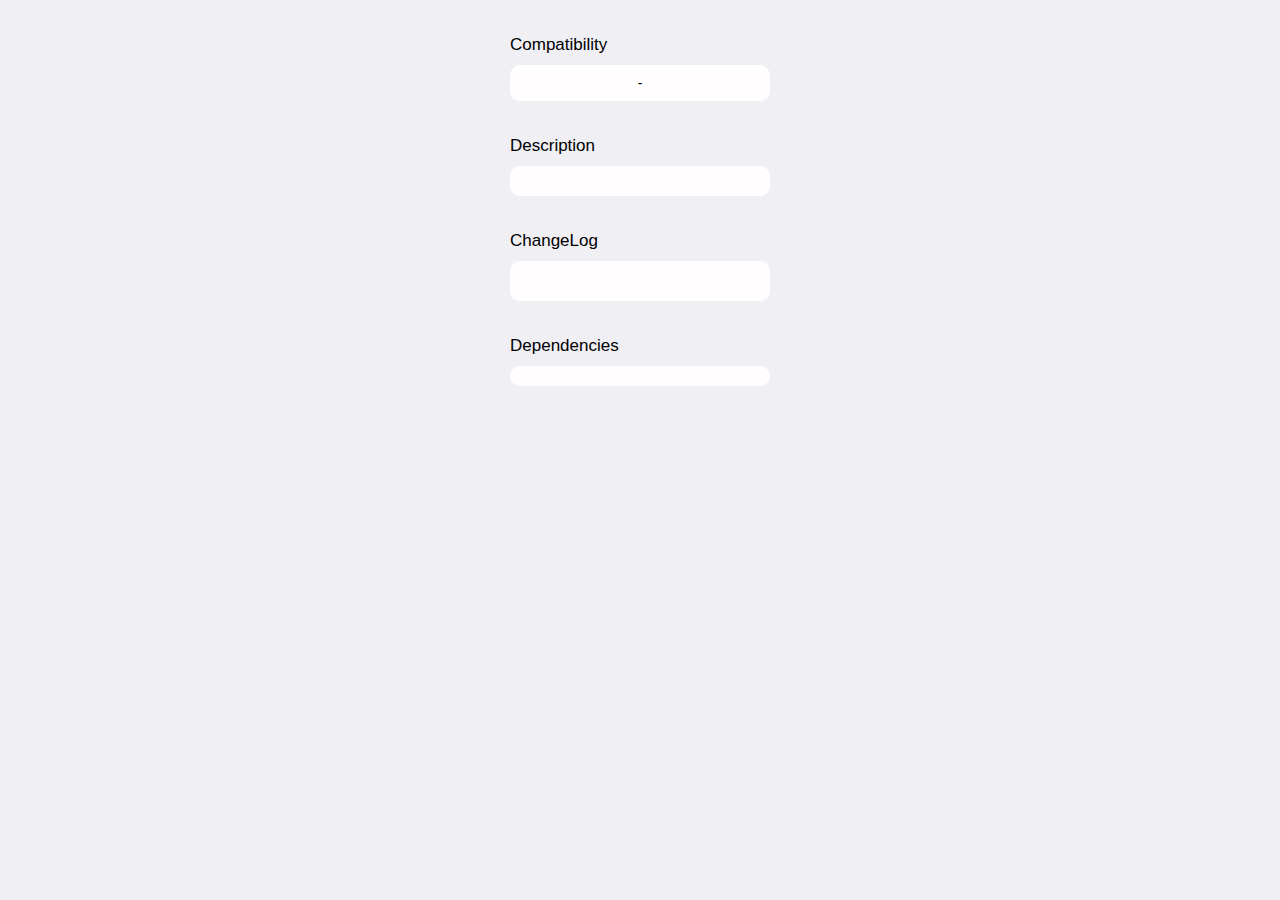
==== depictions/index.html @ 6eb36eeb "test" ====
<!DOCTYPE html PUBLIC "-//W3C//DTD XHTML 1.0 Transitional//EN" "http://www.w3.org/TR/xhtml1/DTD/xhtml1-transitional.dtd">
<html xmlns="http://www.w3.org/1999/xhtml">
<head>
    <meta http-equiv="Content-Type" content="text/html; charset=utf-8" />
    <title>Repo</title>
    <link rel="stylesheet" type="text/css" href="css/main.css" media="screen" />
    <link rel="stylesheet" href="https://fonts.googleapis.com/css?family=Droid+Serif:100,300,400,700|Lato:100,300,400,500italic,700);"/>
    <meta name="viewport" content="width=device-width, initial-scale=1, viewport-fit=cover"/>
    <script src='https://cdnjs.cloudflare.com/ajax/libs/jquery/2.1.3/jquery.min.js'></script>
    <script src="js/setDepiction.js"></script>
</head>

<body>
    <!--
    <div class="box">
        <h1 id="packageTitle"> PACKAGE NAME</h1>
        <h2 id="version"> VERSION</h1>
        <h2 id="bundleId"> PACKAGE BUNDLE ID </h1>
    </div>-->
    <h1 class="boxTitle">Compatibility</h1>
    <div class="box">
        <h1 id="miniOS"></h1>
        <h1> - </h1>
        <h1 id="maxiOS"></h1>
    </div>

    <h1 class="boxTitle">Description</h1>
    <div class="box">
        <ul id="description">
        </ul>
    </div>

    <h1 class="boxTitle">ChangeLog</h1>
    <div class="box">
        <ul id="changeLog"></ul>
    </div>

    <h1 class="boxTitle">Dependencies</h1>
    <div class="box"
        <ul id="dependencies"></ul>
    </div>

    <ul id="links"></ul>


</body>
</html>
---- depictions/css/main.css ----
/* http://meyerweb.com/eric/tools/css/reset/
   v2.0 | 20110126
   License: none (public domain)
*/

html, body, div, span, applet, object, iframe,
h1, h2, h3, h4, h5, h6, p, blockquote, pre,
a, abbr, acronym, address, big, cite, code,
del, dfn, em, img, ins, kbd, q, s, samp,
small, strike, strong, sub, sup, tt, var,
b, u, i, center,
dl, dt, dd, ol, ul, li,
fieldset, form, label, legend,
table, caption, tbody, tfoot, thead, tr, th, td,
article, aside, canvas, details, embed,
figure, figcaption, footer, header, hgroup,
menu, nav, output, ruby, section, summary,
time, mark, audio, video {
	margin: 0;
	padding: 0;
	border: 0;
	font-size: 100%;
	font: inherit;
	vertical-align: baseline;
}
/* HTML5 display-role reset for older browsers */
article, aside, details, figcaption, figure,
footer, header, hgroup, menu, nav, section {
	display: block;
}
body {
	line-height: 1;
}
ol, ul {
	list-style: none;
}
blockquote, q {
	quotes: none;
}
blockquote:before, blockquote:after,
q:before, q:after {
	content: '';
	content: none;
}
table {
	border-collapse: collapse;
	border-spacing: 0;
}

body {
  margin: 0;
	padding: 0;
	background-color:#efeff4;
  -webkit-font-smoothing: antialiased;
  margin: 0;
  font:14px -apple-system-font,".Helvetica NeueUI","Helvetica Neue",sans-serif;
  width:100%;
  padding-bottom:50px;
}

.boxTitle {
  margin-top:35px;
  margin-bottom:10px;
  margin-left:auto;
  margin-right:auto;
  width:260px;
  text-align: left;
  font-size: 17px;
}

.box{
  background-color: #fffdfd;
  margin-bottom:20px;
  width:240px;
  border-radius: 10px;
  padding:10px;
  margin-left:auto;
  margin-right:auto;
  text-align: center;
}

.box h1{
  display:inline-block;
}

#packageTitle{
  margin-bottom:10px;
}

#bundleId{
	float:right;
  display:inline-block;
  font-size:10px;
}

#version{
  float:left;
  display:inline-block;
  font-size:10px;
}

#MINIOS,#MAXIOS{
  display:inline-block;
}

#description {
  text-align: left;
  margin: 0px, 10px, 10px, 10px;
  padding-top:10px;
}
#description li{
  margin-bottom:10px;
}

#changeLog {
  text-align:left;
  padding-bottom:20px;
}

#changeLog h1{
  margin-top:20px;
  margin-bottom:5px;
}
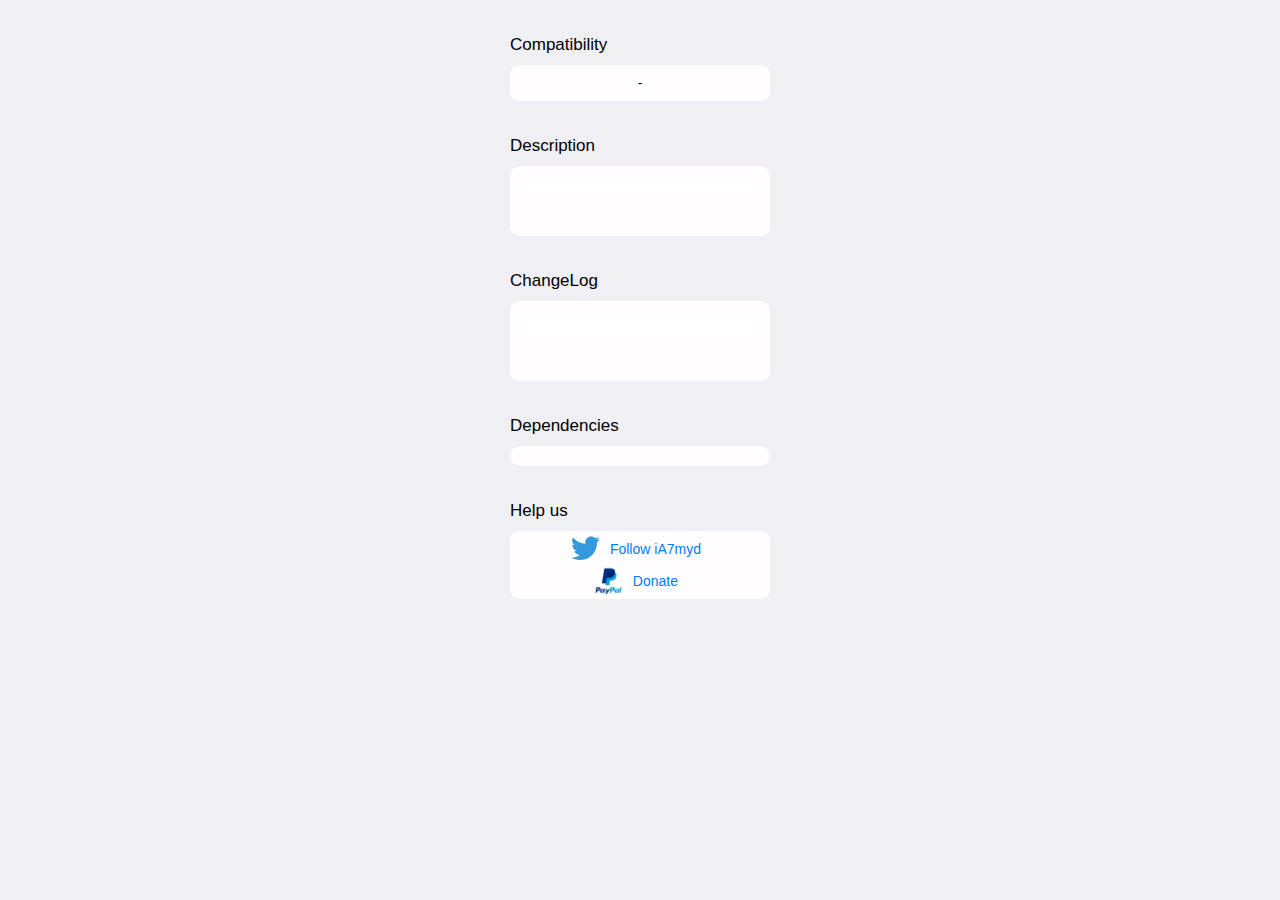
==== commit 31254a61: "Uploaded New Package" ====
--- a/depictions/index.html
+++ b/depictions/index.html
@@ -4,6 +4,10 @@
     <meta http-equiv="Content-Type" content="text/html; charset=utf-8" />
     <title>Repo</title>
     <link rel="stylesheet" type="text/css" href="css/main.css" media="screen" />
+   
+   <link rel="stylesheet" type="text/css" href="css/ios7.css" media="screen" />
+
+
     <link rel="stylesheet" href="https://fonts.googleapis.com/css?family=Droid+Serif:100,300,400,700|Lato:100,300,400,500italic,700);"/>
     <meta name="viewport" content="width=device-width, initial-scale=1, viewport-fit=cover"/>
     <script src='https://cdnjs.cloudflare.com/ajax/libs/jquery/2.1.3/jquery.min.js'></script>
@@ -40,6 +44,24 @@
         <ul id="dependencies"></ul>
     </div>
 
+    <h1 class="boxTitle">Help us</h1>
+    <div class="box">
+	
+
+	<a href="https://twitter.com/ia7myd" target="_blank">
+		<img class="icon" src="twitter.png"/>
+			<label>Follow iA7myd</label>
+		</a>
+
+<br><br>
+<a href="https://www.paypal.me/ia7myd" target="_blank">
+			<img class="icon" src="pp.png"/>
+			<label stylee="font-size: 20px; ">Donate</label>
+		</a>
+
+
+</div>
+
     <ul id="links"></ul>
 
 
--- a/depictions/css/main.css
+++ b/depictions/css/main.css
@@ -76,7 +76,7 @@
   padding:10px;
   margin-left:auto;
   margin-right:auto;
-  text-align: center;
+  text-align:center;
 }
 
 .box h1{
--- a/depictions/css/ios7.css
+++ b/depictions/css/ios7.css
@@ -0,0 +1,667 @@
+
+
+
+
+
+
+<!DOCTYPE html>
+<html lang="en">
+  <head>
+    <meta charset="utf-8">
+  <link rel="dns-prefetch" href="https://assets-cdn.github.com">
+  <link rel="dns-prefetch" href="https://avatars0.githubusercontent.com">
+  <link rel="dns-prefetch" href="https://avatars1.githubusercontent.com">
+  <link rel="dns-prefetch" href="https://avatars2.githubusercontent.com">
+  <link rel="dns-prefetch" href="https://avatars3.githubusercontent.com">
+  <link rel="dns-prefetch" href="https://github-cloud.s3.amazonaws.com">
+  <link rel="dns-prefetch" href="https://user-images.githubusercontent.com/">
+
+
+
+  <link crossorigin="anonymous" media="all" integrity="sha512-pO33jvcHJW+Is841g3EjvCxCYy5felC5kerQ4UrmoxEtKiPefXZ/Cqmo+guuBClWRTs0c0/rjDWAV5oELOxJtg==" rel="stylesheet" href="https://assets-cdn.github.com/assets/frameworks-595acde653bb1d1cb9b98b07b1be666b.css" />
+  <link crossorigin="anonymous" media="all" integrity="sha512-USeSg1/V5yXpynnuqTWqJiQYCR3U9goMzYUFRYjUdphLYnXjlzTdVCcoL0LjFKE6OjKUx4GwJkDvuYhx0BXsUw==" rel="stylesheet" href="https://assets-cdn.github.com/assets/github-10a67b90983eea197e383d312012c869.css" />
+  
+  
+  <link crossorigin="anonymous" media="all" integrity="sha512-XMnl1lEs+KqOPID0g7WiPfNtDSz0I5TCCutE2rWgZE0TWUWFyLq6MUBGUzYelJNK7P8U9ghBTkH1U1x7WYP8Ew==" rel="stylesheet" href="https://assets-cdn.github.com/assets/site-7cf2bca82360cdd8fa99b17b8ffa052d.css" />
+  
+  
+
+  <meta name="viewport" content="width=device-width">
+  
+  <title>julioverne.github.io/ios7.css at master · julioverne/julioverne.github.io · GitHub</title>
+    <meta name="description" content="Contribute to julioverne/julioverne.github.io development by creating an account on GitHub.">
+    <link rel="search" type="application/opensearchdescription+xml" href="/opensearch.xml" title="GitHub">
+  <link rel="fluid-icon" href="https://github.com/fluidicon.png" title="GitHub">
+  <meta property="fb:app_id" content="1401488693436528">
+
+    
+    <meta property="og:image" content="https://avatars0.githubusercontent.com/u/9708665?s=400&amp;v=4" /><meta property="og:site_name" content="GitHub" /><meta property="og:type" content="object" /><meta property="og:title" content="julioverne/julioverne.github.io" /><meta property="og:url" content="https://github.com/julioverne/julioverne.github.io" /><meta property="og:description" content="Contribute to julioverne/julioverne.github.io development by creating an account on GitHub." />
+
+  <link rel="assets" href="https://assets-cdn.github.com/">
+  
+  <meta name="pjax-timeout" content="1000">
+  
+  <meta name="request-id" content="0A27:1825:7674BF:D83E17:5BE42343" data-pjax-transient>
+
+
+  
+
+  <meta name="selected-link" value="repo_source" data-pjax-transient>
+
+      <meta name="google-site-verification" content="KT5gs8h0wvaagLKAVWq8bbeNwnZZK1r1XQysX3xurLU">
+    <meta name="google-site-verification" content="ZzhVyEFwb7w3e0-uOTltm8Jsck2F5StVihD0exw2fsA">
+    <meta name="google-site-verification" content="GXs5KoUUkNCoaAZn7wPN-t01Pywp9M3sEjnt_3_ZWPc">
+
+  <meta name="octolytics-host" content="collector.githubapp.com" /><meta name="octolytics-app-id" content="github" /><meta name="octolytics-event-url" content="https://collector.githubapp.com/github-external/browser_event" /><meta name="octolytics-dimension-request_id" content="0A27:1825:7674BF:D83E17:5BE42343" /><meta name="octolytics-dimension-region_edge" content="iad" /><meta name="octolytics-dimension-region_render" content="iad" />
+<meta name="analytics-location" content="/&lt;user-name&gt;/&lt;repo-name&gt;/blob/show" data-pjax-transient="true" />
+
+
+
+    <meta name="google-analytics" content="UA-3769691-2">
+
+
+<meta class="js-ga-set" name="dimension1" content="Logged Out">
+
+
+
+  
+
+      <meta name="hostname" content="github.com">
+    <meta name="user-login" content="">
+
+      <meta name="expected-hostname" content="github.com">
+    <meta name="js-proxy-site-detection-payload" content="[base64]">
+
+    <meta name="enabled-features" content="DASHBOARD_V2_LAYOUT_OPT_IN,EXPLORE_DISCOVER_REPOSITORIES,UNIVERSE_BANNER,MARKETPLACE_PLAN_RESTRICTION_EDITOR">
+
+  <meta name="html-safe-nonce" content="5677442546ed322e8dbb89821d90bb8542f3e7cd">
+
+  <meta http-equiv="x-pjax-version" content="665983b06c04c1b508615a179868e887">
+  
+
+      <link href="https://github.com/julioverne/julioverne.github.io/commits/master.atom" rel="alternate" title="Recent Commits to julioverne.github.io:master" type="application/atom+xml">
+
+  <meta name="go-import" content="github.com/julioverne/julioverne.github.io git https://github.com/julioverne/julioverne.github.io.git">
+
+  <meta name="octolytics-dimension-user_id" content="9708665" /><meta name="octolytics-dimension-user_login" content="julioverne" /><meta name="octolytics-dimension-repository_id" content="43574814" /><meta name="octolytics-dimension-repository_nwo" content="julioverne/julioverne.github.io" /><meta name="octolytics-dimension-repository_public" content="true" /><meta name="octolytics-dimension-repository_is_fork" content="false" /><meta name="octolytics-dimension-repository_network_root_id" content="43574814" /><meta name="octolytics-dimension-repository_network_root_nwo" content="julioverne/julioverne.github.io" /><meta name="octolytics-dimension-repository_explore_github_marketplace_ci_cta_shown" content="false" />
+
+
+    <link rel="canonical" href="https://github.com/julioverne/julioverne.github.io/blob/master/ios7.css" data-pjax-transient>
+
+
+  <meta name="browser-stats-url" content="https://api.github.com/_private/browser/stats">
+
+  <meta name="browser-errors-url" content="https://api.github.com/_private/browser/errors">
+
+  <link rel="mask-icon" href="https://assets-cdn.github.com/pinned-octocat.svg" color="#000000">
+  <link rel="icon" type="image/x-icon" class="js-site-favicon" href="https://assets-cdn.github.com/favicon.ico">
+
+<meta name="theme-color" content="#1e2327">
+
+
+
+  <link rel="manifest" href="/manifest.json" crossOrigin="use-credentials">
+
+  </head>
+
+  <body class="logged-out env-production page-blob">
+    
+
+  <div class="position-relative js-header-wrapper ">
+    <a href="#start-of-content" tabindex="1" class="px-2 py-4 bg-blue text-white show-on-focus js-skip-to-content">Skip to content</a>
+    <div id="js-pjax-loader-bar" class="pjax-loader-bar"><div class="progress"></div></div>
+
+    
+    
+    
+
+
+
+        
+<header class="Header header-logged-out  position-relative f4 py-3" role="banner">
+  <div class="container-lg d-flex px-3">
+    <div class="d-flex flex-justify-between flex-items-center">
+      <a class="header-logo-invertocat my-0" href="https://github.com/" aria-label="Homepage" data-ga-click="(Logged out) Header, go to homepage, icon:logo-wordmark">
+        <svg height="32" class="octicon octicon-mark-github" viewBox="0 0 16 16" version="1.1" width="32" aria-hidden="true"><path fill-rule="evenodd" d="M8 0C3.58 0 0 3.58 0 8c0 3.54 2.29 6.53 5.47 7.59.4.07.55-.17.55-.38 0-.19-.01-.82-.01-1.49-2.01.37-2.53-.49-2.69-.94-.09-.23-.48-.94-.82-1.13-.28-.15-.68-.52-.01-.53.63-.01 1.08.58 1.23.82.72 1.21 1.87.87 2.33.66.07-.52.28-.87.51-1.07-1.78-.2-3.64-.89-3.64-3.95 0-.87.31-1.59.82-2.15-.08-.2-.36-1.02.08-2.12 0 0 .67-.21 2.2.82.64-.18 1.32-.27 2-.27.68 0 1.36.09 2 .27 1.53-1.04 2.2-.82 2.2-.82.44 1.1.16 1.92.08 2.12.51.56.82 1.27.82 2.15 0 3.07-1.87 3.75-3.65 3.95.29.25.54.73.54 1.48 0 1.07-.01 1.93-.01 2.2 0 .21.15.46.55.38A8.013 8.013 0 0 0 16 8c0-4.42-3.58-8-8-8z"/></svg>
+      </a>
+
+    </div>
+
+    <div class="HeaderMenu d-flex flex-justify-between flex-auto">
+        <nav class="mt-0">
+          <ul class="d-flex list-style-none">
+              <li class="ml-2">
+                <a class="js-selected-navigation-item HeaderNavlink px-0 py-2 m-0" data-ga-click="Header, click, Nav menu - item:features" data-selected-links="/features /features/project-management /features/code-review /features/project-management /features/integrations /features" href="/features">
+                  Features
+</a>              </li>
+              <li class="ml-4">
+                <a class="js-selected-navigation-item HeaderNavlink px-0 py-2 m-0" data-ga-click="Header, click, Nav menu - item:business" data-selected-links="/business /business/security /business/customers /business" href="/business">
+                  Business
+</a>              </li>
+
+              <li class="ml-4">
+                <a class="js-selected-navigation-item HeaderNavlink px-0 py-2 m-0" data-ga-click="Header, click, Nav menu - item:explore" data-selected-links="/explore /trending /trending/developers /integrations /integrations/feature/code /integrations/feature/collaborate /integrations/feature/ship showcases showcases_search showcases_landing /explore" href="/explore">
+                  Explore
+</a>              </li>
+
+              <li class="ml-4">
+                    <a class="js-selected-navigation-item HeaderNavlink px-0 py-2 m-0" data-ga-click="Header, click, Nav menu - item:marketplace" data-selected-links=" /marketplace" href="/marketplace">
+                      Marketplace
+</a>              </li>
+              <li class="ml-4">
+                <a class="js-selected-navigation-item HeaderNavlink px-0 py-2 m-0" data-ga-click="Header, click, Nav menu - item:pricing" data-selected-links="/pricing /pricing/developer /pricing/team /pricing/business-hosted /pricing/business-enterprise /pricing" href="/pricing">
+                  Pricing
+</a>              </li>
+          </ul>
+        </nav>
+
+      <div class="d-flex">
+          <div class="d-lg-flex flex-items-center mr-3">
+            <div class="header-search scoped-search site-scoped-search js-site-search position-relative js-jump-to"
+  role="combobox"
+  aria-owns="jump-to-results"
+  aria-label="Search or jump to"
+  aria-haspopup="listbox"
+  aria-expanded="false"
+>
+  <div class="position-relative">
+    <!-- '"` --><!-- </textarea></xmp> --></option></form><form class="js-site-search-form" data-scope-type="Repository" data-scope-id="43574814" data-scoped-search-url="/julioverne/julioverne.github.io/search" data-unscoped-search-url="/search" action="/julioverne/julioverne.github.io/search" accept-charset="UTF-8" method="get"><input name="utf8" type="hidden" value="&#x2713;" />
+      <label class="form-control header-search-wrapper header-search-wrapper-jump-to position-relative d-flex flex-justify-between flex-items-center js-chromeless-input-container">
+        <input type="text"
+          class="form-control header-search-input jump-to-field js-jump-to-field js-site-search-focus js-site-search-field is-clearable"
+          data-hotkey="s,/"
+          name="q"
+          value=""
+          placeholder="Search"
+          data-unscoped-placeholder="Search GitHub"
+          data-scoped-placeholder="Search"
+          autocapitalize="off"
+          aria-autocomplete="list"
+          aria-controls="jump-to-results"
+          aria-label="Search"
+          data-jump-to-suggestions-path="/_graphql/GetSuggestedNavigationDestinations#csrf-token=UltnDasM2PEHjhQXeBAa+1Li4tJzO2t9UL71cXGEEs63MXEzRW88WLv4/SDnFiAl0D13zYdJ86HNraCoe4G0xA=="
+          spellcheck="false"
+          autocomplete="off"
+          >
+          <input type="hidden" class="js-site-search-type-field" name="type" >
+            <img src="https://assets-cdn.github.com/images/search-shortcut-hint.svg" alt="" class="mr-2 header-search-key-slash">
+
+            <div class="Box position-absolute overflow-hidden d-none jump-to-suggestions js-jump-to-suggestions-container">
+              <ul class="d-none js-jump-to-suggestions-template-container">
+                <li class="d-flex flex-justify-start flex-items-center p-0 f5 navigation-item js-navigation-item" role="option">
+                  <a tabindex="-1" class="no-underline d-flex flex-auto flex-items-center p-2 jump-to-suggestions-path js-jump-to-suggestion-path js-navigation-open" href="">
+                    <div class="jump-to-octicon js-jump-to-octicon flex-shrink-0 mr-2 text-center d-none">
+                      <svg height="16" width="16" class="octicon octicon-repo flex-shrink-0 js-jump-to-octicon-repo d-none" title="Repository" aria-label="Repository" viewBox="0 0 12 16" version="1.1" role="img"><path fill-rule="evenodd" d="M4 9H3V8h1v1zm0-3H3v1h1V6zm0-2H3v1h1V4zm0-2H3v1h1V2zm8-1v12c0 .55-.45 1-1 1H6v2l-1.5-1.5L3 16v-2H1c-.55 0-1-.45-1-1V1c0-.55.45-1 1-1h10c.55 0 1 .45 1 1zm-1 10H1v2h2v-1h3v1h5v-2zm0-10H2v9h9V1z"/></svg>
+                      <svg height="16" width="16" class="octicon octicon-project flex-shrink-0 js-jump-to-octicon-project d-none" title="Project" aria-label="Project" viewBox="0 0 15 16" version="1.1" role="img"><path fill-rule="evenodd" d="M10 12h3V2h-3v10zm-4-2h3V2H6v8zm-4 4h3V2H2v12zm-1 1h13V1H1v14zM14 0H1a1 1 0 0 0-1 1v14a1 1 0 0 0 1 1h13a1 1 0 0 0 1-1V1a1 1 0 0 0-1-1z"/></svg>
+                      <svg height="16" width="16" class="octicon octicon-search flex-shrink-0 js-jump-to-octicon-search d-none" title="Search" aria-label="Search" viewBox="0 0 16 16" version="1.1" role="img"><path fill-rule="evenodd" d="M15.7 13.3l-3.81-3.83A5.93 5.93 0 0 0 13 6c0-3.31-2.69-6-6-6S1 2.69 1 6s2.69 6 6 6c1.3 0 2.48-.41 3.47-1.11l3.83 3.81c.19.2.45.3.7.3.25 0 .52-.09.7-.3a.996.996 0 0 0 0-1.41v.01zM7 10.7c-2.59 0-4.7-2.11-4.7-4.7 0-2.59 2.11-4.7 4.7-4.7 2.59 0 4.7 2.11 4.7 4.7 0 2.59-2.11 4.7-4.7 4.7z"/></svg>
+                    </div>
+
+                    <img class="avatar mr-2 flex-shrink-0 js-jump-to-suggestion-avatar d-none" alt="" aria-label="Team" src="" width="28" height="28">
+
+                    <div class="jump-to-suggestion-name js-jump-to-suggestion-name flex-auto overflow-hidden text-left no-wrap css-truncate css-truncate-target">
+                    </div>
+
+                    <div class="border rounded-1 flex-shrink-0 bg-gray px-1 text-gray-light ml-1 f6 d-none js-jump-to-badge-search">
+                      <span class="js-jump-to-badge-search-text-default d-none" aria-label="in this repository">
+                        In this repository
+                      </span>
+                      <span class="js-jump-to-badge-search-text-global d-none" aria-label="in all of GitHub">
+                        All GitHub
+                      </span>
+                      <span aria-hidden="true" class="d-inline-block ml-1 v-align-middle">↵</span>
+                    </div>
+
+                    <div aria-hidden="true" class="border rounded-1 flex-shrink-0 bg-gray px-1 text-gray-light ml-1 f6 d-none d-on-nav-focus js-jump-to-badge-jump">
+                      Jump to
+                      <span class="d-inline-block ml-1 v-align-middle">↵</span>
+                    </div>
+                  </a>
+                </li>
+              </ul>
+              <ul class="d-none js-jump-to-no-results-template-container">
+                <li class="d-flex flex-justify-center flex-items-center p-3 f5 d-none">
+                  <span class="text-gray">No suggested jump to results</span>
+                </li>
+              </ul>
+
+              <ul id="jump-to-results" role="listbox" class="js-navigation-container jump-to-suggestions-results-container js-jump-to-suggestions-results-container" >
+                <li class="d-flex flex-justify-center flex-items-center p-0 f5">
+                  <img src="https://assets-cdn.github.com/images/spinners/octocat-spinner-128.gif" alt="Octocat Spinner Icon" class="m-2" width="28">
+                </li>
+              </ul>
+            </div>
+      </label>
+</form>  </div>
+</div>
+
+          </div>
+
+        <span class="d-inline-block">
+            <div class="HeaderNavlink px-0 py-2 m-0">
+              <a class="text-bold text-white no-underline" href="/login?return_to=%2Fjulioverne%2Fjulioverne.github.io%2Fblob%2Fmaster%2Fios7.css" data-ga-click="(Logged out) Header, clicked Sign in, text:sign-in">Sign in</a>
+                <span class="text-gray">or</span>
+                <a class="text-bold text-white no-underline" href="/join?source=header-repo" data-ga-click="(Logged out) Header, clicked Sign up, text:sign-up">Sign up</a>
+            </div>
+        </span>
+      </div>
+    </div>
+  </div>
+</header>
+
+  </div>
+
+  <div id="start-of-content" class="show-on-focus"></div>
+
+    <div id="js-flash-container">
+
+
+</div>
+
+
+
+  <div role="main" class="application-main " >
+        <div itemscope itemtype="http://schema.org/SoftwareSourceCode" class="">
+    <div id="js-repo-pjax-container" data-pjax-container >
+      
+
+
+
+
+
+
+
+  <div class="pagehead repohead instapaper_ignore readability-menu experiment-repo-nav  ">
+    <div class="repohead-details-container clearfix container">
+
+      <ul class="pagehead-actions">
+  <li>
+      <a href="/login?return_to=%2Fjulioverne%2Fjulioverne.github.io"
+    class="btn btn-sm btn-with-count tooltipped tooltipped-s"
+    aria-label="You must be signed in to watch a repository" rel="nofollow">
+    <svg class="octicon octicon-eye v-align-text-bottom" viewBox="0 0 16 16" version="1.1" width="16" height="16" aria-hidden="true"><path fill-rule="evenodd" d="M8.06 2C3 2 0 8 0 8s3 6 8.06 6C13 14 16 8 16 8s-3-6-7.94-6zM8 12c-2.2 0-4-1.78-4-4 0-2.2 1.8-4 4-4 2.22 0 4 1.8 4 4 0 2.22-1.78 4-4 4zm2-4c0 1.11-.89 2-2 2-1.11 0-2-.89-2-2 0-1.11.89-2 2-2 1.11 0 2 .89 2 2z"/></svg>
+    Watch
+  </a>
+  <a class="social-count" href="/julioverne/julioverne.github.io/watchers"
+     aria-label="15 users are watching this repository">
+    15
+  </a>
+
+  </li>
+
+  <li>
+      <a href="/login?return_to=%2Fjulioverne%2Fjulioverne.github.io"
+    class="btn btn-sm btn-with-count tooltipped tooltipped-s"
+    aria-label="You must be signed in to star a repository" rel="nofollow">
+    <svg class="octicon octicon-star v-align-text-bottom" viewBox="0 0 14 16" version="1.1" width="14" height="16" aria-hidden="true"><path fill-rule="evenodd" d="M14 6l-4.9-.64L7 1 4.9 5.36 0 6l3.6 3.26L2.67 14 7 11.67 11.33 14l-.93-4.74L14 6z"/></svg>
+    Star
+  </a>
+
+    <a class="social-count js-social-count" href="/julioverne/julioverne.github.io/stargazers"
+      aria-label="38 users starred this repository">
+      38
+    </a>
+
+  </li>
+
+  <li>
+      <a href="/login?return_to=%2Fjulioverne%2Fjulioverne.github.io"
+        class="btn btn-sm btn-with-count tooltipped tooltipped-s"
+        aria-label="You must be signed in to fork a repository" rel="nofollow">
+        <svg class="octicon octicon-repo-forked v-align-text-bottom" viewBox="0 0 10 16" version="1.1" width="10" height="16" aria-hidden="true"><path fill-rule="evenodd" d="M8 1a1.993 1.993 0 0 0-1 3.72V6L5 8 3 6V4.72A1.993 1.993 0 0 0 2 1a1.993 1.993 0 0 0-1 3.72V6.5l3 3v1.78A1.993 1.993 0 0 0 5 15a1.993 1.993 0 0 0 1-3.72V9.5l3-3V4.72A1.993 1.993 0 0 0 8 1zM2 4.2C1.34 4.2.8 3.65.8 3c0-.65.55-1.2 1.2-1.2.65 0 1.2.55 1.2 1.2 0 .65-.55 1.2-1.2 1.2zm3 10c-.66 0-1.2-.55-1.2-1.2 0-.65.55-1.2 1.2-1.2.65 0 1.2.55 1.2 1.2 0 .65-.55 1.2-1.2 1.2zm3-10c-.66 0-1.2-.55-1.2-1.2 0-.65.55-1.2 1.2-1.2.65 0 1.2.55 1.2 1.2 0 .65-.55 1.2-1.2 1.2z"/></svg>
+        Fork
+      </a>
+
+    <a href="/julioverne/julioverne.github.io/network/members" class="social-count"
+       aria-label="19 users forked this repository">
+      19
+    </a>
+  </li>
+</ul>
+
+      <h1 class="public ">
+  <svg class="octicon octicon-repo" viewBox="0 0 12 16" version="1.1" width="12" height="16" aria-hidden="true"><path fill-rule="evenodd" d="M4 9H3V8h1v1zm0-3H3v1h1V6zm0-2H3v1h1V4zm0-2H3v1h1V2zm8-1v12c0 .55-.45 1-1 1H6v2l-1.5-1.5L3 16v-2H1c-.55 0-1-.45-1-1V1c0-.55.45-1 1-1h10c.55 0 1 .45 1 1zm-1 10H1v2h2v-1h3v1h5v-2zm0-10H2v9h9V1z"/></svg>
+  <span class="author" itemprop="author"><a class="url fn" rel="author" data-hovercard-type="user" data-hovercard-url="/hovercards?user_id=9708665" data-octo-click="hovercard-link-click" data-octo-dimensions="link_type:self" href="/julioverne">julioverne</a></span><!--
+--><span class="path-divider">/</span><!--
+--><strong itemprop="name"><a data-pjax="#js-repo-pjax-container" href="/julioverne/julioverne.github.io">julioverne.github.io</a></strong>
+
+</h1>
+
+    </div>
+    
+<nav class="reponav js-repo-nav js-sidenav-container-pjax container"
+     itemscope
+     itemtype="http://schema.org/BreadcrumbList"
+     role="navigation"
+     data-pjax="#js-repo-pjax-container">
+
+  <span itemscope itemtype="http://schema.org/ListItem" itemprop="itemListElement">
+    <a class="js-selected-navigation-item selected reponav-item" itemprop="url" data-hotkey="g c" aria-current="page" data-selected-links="repo_source repo_downloads repo_commits repo_releases repo_tags repo_branches repo_packages /julioverne/julioverne.github.io" href="/julioverne/julioverne.github.io">
+      <svg class="octicon octicon-code" viewBox="0 0 14 16" version="1.1" width="14" height="16" aria-hidden="true"><path fill-rule="evenodd" d="M9.5 3L8 4.5 11.5 8 8 11.5 9.5 13 14 8 9.5 3zm-5 0L0 8l4.5 5L6 11.5 2.5 8 6 4.5 4.5 3z"/></svg>
+      <span itemprop="name">Code</span>
+      <meta itemprop="position" content="1">
+</a>  </span>
+
+    <span itemscope itemtype="http://schema.org/ListItem" itemprop="itemListElement">
+      <a itemprop="url" data-hotkey="g i" class="js-selected-navigation-item reponav-item" data-selected-links="repo_issues repo_labels repo_milestones /julioverne/julioverne.github.io/issues" href="/julioverne/julioverne.github.io/issues">
+        <svg class="octicon octicon-issue-opened" viewBox="0 0 14 16" version="1.1" width="14" height="16" aria-hidden="true"><path fill-rule="evenodd" d="M7 2.3c3.14 0 5.7 2.56 5.7 5.7s-2.56 5.7-5.7 5.7A5.71 5.71 0 0 1 1.3 8c0-3.14 2.56-5.7 5.7-5.7zM7 1C3.14 1 0 4.14 0 8s3.14 7 7 7 7-3.14 7-7-3.14-7-7-7zm1 3H6v5h2V4zm0 6H6v2h2v-2z"/></svg>
+        <span itemprop="name">Issues</span>
+        <span class="Counter">11</span>
+        <meta itemprop="position" content="2">
+</a>    </span>
+
+  <span itemscope itemtype="http://schema.org/ListItem" itemprop="itemListElement">
+    <a data-hotkey="g p" itemprop="url" class="js-selected-navigation-item reponav-item" data-selected-links="repo_pulls checks /julioverne/julioverne.github.io/pulls" href="/julioverne/julioverne.github.io/pulls">
+      <svg class="octicon octicon-git-pull-request" viewBox="0 0 12 16" version="1.1" width="12" height="16" aria-hidden="true"><path fill-rule="evenodd" d="M11 11.28V5c-.03-.78-.34-1.47-.94-2.06C9.46 2.35 8.78 2.03 8 2H7V0L4 3l3 3V4h1c.27.02.48.11.69.31.21.2.3.42.31.69v6.28A1.993 1.993 0 0 0 10 15a1.993 1.993 0 0 0 1-3.72zm-1 2.92c-.66 0-1.2-.55-1.2-1.2 0-.65.55-1.2 1.2-1.2.65 0 1.2.55 1.2 1.2 0 .65-.55 1.2-1.2 1.2zM4 3c0-1.11-.89-2-2-2a1.993 1.993 0 0 0-1 3.72v6.56A1.993 1.993 0 0 0 2 15a1.993 1.993 0 0 0 1-3.72V4.72c.59-.34 1-.98 1-1.72zm-.8 10c0 .66-.55 1.2-1.2 1.2-.65 0-1.2-.55-1.2-1.2 0-.65.55-1.2 1.2-1.2.65 0 1.2.55 1.2 1.2zM2 4.2C1.34 4.2.8 3.65.8 3c0-.65.55-1.2 1.2-1.2.65 0 1.2.55 1.2 1.2 0 .65-.55 1.2-1.2 1.2z"/></svg>
+      <span itemprop="name">Pull requests</span>
+      <span class="Counter">0</span>
+      <meta itemprop="position" content="3">
+</a>  </span>
+
+
+    <a data-hotkey="g b" class="js-selected-navigation-item reponav-item" data-selected-links="repo_projects new_repo_project repo_project /julioverne/julioverne.github.io/projects" href="/julioverne/julioverne.github.io/projects">
+      <svg class="octicon octicon-project" viewBox="0 0 15 16" version="1.1" width="15" height="16" aria-hidden="true"><path fill-rule="evenodd" d="M10 12h3V2h-3v10zm-4-2h3V2H6v8zm-4 4h3V2H2v12zm-1 1h13V1H1v14zM14 0H1a1 1 0 0 0-1 1v14a1 1 0 0 0 1 1h13a1 1 0 0 0 1-1V1a1 1 0 0 0-1-1z"/></svg>
+      Projects
+      <span class="Counter" >0</span>
+</a>
+
+
+  <a class="js-selected-navigation-item reponav-item" data-selected-links="repo_graphs repo_contributors dependency_graph pulse alerts /julioverne/julioverne.github.io/pulse" href="/julioverne/julioverne.github.io/pulse">
+    <svg class="octicon octicon-graph" viewBox="0 0 16 16" version="1.1" width="16" height="16" aria-hidden="true"><path fill-rule="evenodd" d="M16 14v1H0V0h1v14h15zM5 13H3V8h2v5zm4 0H7V3h2v10zm4 0h-2V6h2v7z"/></svg>
+    Insights
+</a>
+
+</nav>
+
+
+  </div>
+
+<div class="container new-discussion-timeline experiment-repo-nav  ">
+  <div class="repository-content ">
+
+    
+
+  
+    <a class="d-none js-permalink-shortcut" data-hotkey="y" href="/julioverne/julioverne.github.io/blob/e94ffd1d3a00d7f73b80074d67620040bb4ab263/ios7.css">Permalink</a>
+
+    <!-- blob contrib key: blob_contributors:v21:27b22f53382b6d8b527136a26cfcd4a6 -->
+
+        <div class="signup-prompt-bg rounded-1">
+      <div class="signup-prompt p-4 text-center mb-4 rounded-1">
+        <div class="position-relative">
+          <!-- '"` --><!-- </textarea></xmp> --></option></form><form action="/site/dismiss_signup_prompt" accept-charset="UTF-8" method="post"><input name="utf8" type="hidden" value="&#x2713;" /><input type="hidden" name="authenticity_token" value="HluL0nPGhBKLQl7jRsVjzWXvp2ita1ayt3KD+NShqSoyCtCqDshQl2M5eih7t66Ixthx4XZC9gSb1zrYrxNP2Q==" />
+            <button type="submit" class="position-absolute top-0 right-0 btn-link link-gray" data-ga-click="(Logged out) Sign up prompt, clicked Dismiss, text:dismiss">
+              Dismiss
+            </button>
+</form>          <h3 class="pt-2">Join GitHub today</h3>
+          <p class="col-6 mx-auto">GitHub is home to over 28 million developers working together to host and review code, manage projects, and build software together.</p>
+          <a class="btn btn-primary" href="/join?source=prompt-blob-show" data-ga-click="(Logged out) Sign up prompt, clicked Sign up, text:sign-up">Sign up</a>
+        </div>
+      </div>
+    </div>
+
+
+    <div class="file-navigation">
+      
+<div class="select-menu branch-select-menu js-menu-container js-select-menu float-left">
+  <button class=" btn btn-sm select-menu-button js-menu-target css-truncate" data-hotkey="w"
+    
+    type="button" aria-label="Switch branches or tags" aria-expanded="false" aria-haspopup="true">
+      <i>Branch:</i>
+      <span class="js-select-button css-truncate-target">master</span>
+  </button>
+
+  <div class="select-menu-modal-holder js-menu-content js-navigation-container" data-pjax>
+
+    <div class="select-menu-modal">
+      <div class="select-menu-header">
+        <svg class="octicon octicon-x js-menu-close" role="img" aria-label="Close" viewBox="0 0 12 16" version="1.1" width="12" height="16"><path fill-rule="evenodd" d="M7.48 8l3.75 3.75-1.48 1.48L6 9.48l-3.75 3.75-1.48-1.48L4.52 8 .77 4.25l1.48-1.48L6 6.52l3.75-3.75 1.48 1.48L7.48 8z"/></svg>
+        <span class="select-menu-title">Switch branches/tags</span>
+      </div>
+
+      <div class="select-menu-filters">
+        <div class="select-menu-text-filter">
+          <input type="text" aria-label="Filter branches/tags" id="context-commitish-filter-field" class="form-control js-filterable-field js-navigation-enable" placeholder="Filter branches/tags">
+        </div>
+        <div class="select-menu-tabs" role="tablist">
+          <ul>
+            <li class="select-menu-tab">
+              <a href="#" data-tab-filter="branches" data-filter-placeholder="Filter branches/tags" class="js-select-menu-tab" role="tab">Branches</a>
+            </li>
+            <li class="select-menu-tab">
+              <a href="#" data-tab-filter="tags" data-filter-placeholder="Find a tag…" class="js-select-menu-tab" role="tab">Tags</a>
+            </li>
+          </ul>
+        </div>
+      </div>
+
+      <div class="select-menu-list select-menu-tab-bucket js-select-menu-tab-bucket" data-tab-filter="branches" role="menu">
+
+        <div data-filterable-for="context-commitish-filter-field" data-filterable-type="substring">
+
+
+            <a class="select-menu-item js-navigation-item js-navigation-open selected"
+               href="/julioverne/julioverne.github.io/blob/master/ios7.css"
+               data-name="master"
+               data-skip-pjax="true"
+               rel="nofollow">
+              <svg class="octicon octicon-check select-menu-item-icon" viewBox="0 0 12 16" version="1.1" width="12" height="16" aria-hidden="true"><path fill-rule="evenodd" d="M12 5l-8 8-4-4 1.5-1.5L4 10l6.5-6.5L12 5z"/></svg>
+              <span class="select-menu-item-text css-truncate-target js-select-menu-filter-text">
+                master
+              </span>
+            </a>
+        </div>
+
+          <div class="select-menu-no-results">Nothing to show</div>
+      </div>
+
+      <div class="select-menu-list select-menu-tab-bucket js-select-menu-tab-bucket" data-tab-filter="tags">
+        <div data-filterable-for="context-commitish-filter-field" data-filterable-type="substring">
+
+
+        </div>
+
+        <div class="select-menu-no-results">Nothing to show</div>
+      </div>
+
+    </div>
+  </div>
+</div>
+
+      <div class="BtnGroup float-right">
+        <a href="/julioverne/julioverne.github.io/find/master"
+              class="js-pjax-capture-input btn btn-sm BtnGroup-item"
+              data-pjax
+              data-hotkey="t">
+          Find file
+        </a>
+        <clipboard-copy for="blob-path" class="btn btn-sm BtnGroup-item">
+          Copy path
+        </clipboard-copy>
+      </div>
+      <div id="blob-path" class="breadcrumb">
+        <span class="repo-root js-repo-root"><span class="js-path-segment"><a data-pjax="true" href="/julioverne/julioverne.github.io"><span>julioverne.github.io</span></a></span></span><span class="separator">/</span><strong class="final-path">ios7.css</strong>
+      </div>
+    </div>
+
+
+    <include-fragment src="/julioverne/julioverne.github.io/contributors/master/ios7.css" class="commit-tease commit-loader">
+      <div>
+        Fetching contributors&hellip;
+      </div>
+
+      <div class="commit-tease-contributors">
+          <img alt="" class="loader-loading float-left" src="https://assets-cdn.github.com/images/spinners/octocat-spinner-32-EAF2F5.gif" width="16" height="16" />
+        <span class="loader-error">Cannot retrieve contributors at this time</span>
+      </div>
+</include-fragment>
+
+
+    <div class="file ">
+      <div class="file-header">
+  <div class="file-actions">
+
+    <div class="BtnGroup">
+      <a id="raw-url" class="btn btn-sm BtnGroup-item" href="/julioverne/julioverne.github.io/raw/master/ios7.css">Raw</a>
+        <a class="btn btn-sm js-update-url-with-hash BtnGroup-item" data-hotkey="b" href="/julioverne/julioverne.github.io/blame/master/ios7.css">Blame</a>
+      <a rel="nofollow" class="btn btn-sm BtnGroup-item" href="/julioverne/julioverne.github.io/commits/master/ios7.css">History</a>
+    </div>
+
+
+        <button type="button" class="btn-octicon disabled tooltipped tooltipped-nw"
+          aria-label="You must be signed in to make or propose changes">
+          <svg class="octicon octicon-pencil" viewBox="0 0 14 16" version="1.1" width="14" height="16" aria-hidden="true"><path fill-rule="evenodd" d="M0 12v3h3l8-8-3-3-8 8zm3 2H1v-2h1v1h1v1zm10.3-9.3L12 6 9 3l1.3-1.3a.996.996 0 0 1 1.41 0l1.59 1.59c.39.39.39 1.02 0 1.41z"/></svg>
+        </button>
+        <button type="button" class="btn-octicon btn-octicon-danger disabled tooltipped tooltipped-nw"
+          aria-label="You must be signed in to make or propose changes">
+          <svg class="octicon octicon-trashcan" viewBox="0 0 12 16" version="1.1" width="12" height="16" aria-hidden="true"><path fill-rule="evenodd" d="M11 2H9c0-.55-.45-1-1-1H5c-.55 0-1 .45-1 1H2c-.55 0-1 .45-1 1v1c0 .55.45 1 1 1v9c0 .55.45 1 1 1h7c.55 0 1-.45 1-1V5c.55 0 1-.45 1-1V3c0-.55-.45-1-1-1zm-1 12H3V5h1v8h1V5h1v8h1V5h1v8h1V5h1v9zm1-10H2V3h9v1z"/></svg>
+        </button>
+  </div>
+
+  <div class="file-info">
+      3 lines (2 sloc)
+      <span class="file-info-divider"></span>
+    1.89 KB
+  </div>
+</div>
+
+      
+
+  <div itemprop="text" class="blob-wrapper data type-css ">
+      <table class="highlight tab-size js-file-line-container" data-tab-size="8">
+      <tr>
+        <td id="L1" class="blob-num js-line-number" data-line-number="1"></td>
+        <td id="LC1" class="blob-code blob-code-inner js-file-line"><span class="pl-c"><span class="pl-c">/*</span> Basic iOS 7 CSS <span class="pl-c">*/</span></span></td>
+      </tr>
+      <tr>
+        <td id="L2" class="blob-num js-line-number" data-line-number="2"></td>
+        <td id="LC2" class="blob-code blob-code-inner js-file-line">*{margin:0;padding:0;border:0;outline:0;box-sizing:border-box}html{background:#efeff4}body{font:14px -apple-system-font,&quot;.Helvetica NeueUI&quot;,&quot;Helvetica Neue&quot;,sans-serif;margin:0px 0 35px 0;cursor:default;-webkit-user-select:none}h2,body&gt;p{margin:15px;color:#6d6d72;font-size:14px;font-weight:400}h2 a,body&gt;p a{color:inherit}h2{text-transform:uppercase;margin-bottom:5px}body&gt;p{margin-top:-25px}a,button{color:#007aff;text-decoration:none}header{position:fixed;top:0;left:0;width:100%;height:44px;z-index:10;background:#f7f7f7;border-bottom:1px solid #c9c9cd}header h1{text-align:center;font-size:18px;line-height:44px;font-weight:500}ul{margin:5px 0 35px 0;list-style:none;background:#fff}ul:before,ul:after{content:&quot;&quot;;display:block;height:1px;background:#c8c7cc}ul li{border-bottom:1px solid #c8c7cc;margin-left:15px}ul li:last-child{border-bottom:0}ul li&gt;p,ul li&gt;a,ul li&gt;button{padding:13px 15px;margin-left:-15px}ul li&gt;p+p,ul li&gt;p+a,ul li&gt;p+button,ul li&gt;a+p,ul li&gt;a+a,ul li&gt;a+button,ul li&gt;button+p,ul li&gt;button+a,ul li&gt;button+button{padding-top:0}ul li&gt;a,ul li&gt;button{display:block;color:#007aff;padding-right:30px;position:relative;z-index:2}ul li&gt;a:after,ul li&gt;button:after{content:&quot;&quot;;display:block;background:url(&quot;[data-uri]&quot;);position:absolute;top:50%;right:15px;width:10px;height:13px;margin-top:-6.5px;background-size:100% 100%}ul li&gt;button{font:inherit;width:100%;text-align:left}ul+p{margin-top:-25px}.cydia body{margin-top:35px}.cydia header{display:none}.cydia header+p{margin-top:-20px}.depiction{background:transparent}.depiction body{margin-top:0;margin-bottom:0}img.icon{height:auto;margin:-7px 6px -9px -8px;max-height:29px;min-width:29px;width:29px}</td>
+      </tr>
+</table>
+
+  <details class="details-reset details-overlay BlobToolbar position-absolute js-file-line-actions dropdown d-none" aria-hidden="true">
+    <summary class="btn-octicon ml-0 px-2 p-0 bg-white border border-gray-dark rounded-1" aria-label="Inline file action toolbar">
+      <svg class="octicon octicon-kebab-horizontal" viewBox="0 0 13 16" version="1.1" width="13" height="16" aria-hidden="true"><path fill-rule="evenodd" d="M1.5 9a1.5 1.5 0 1 0 0-3 1.5 1.5 0 0 0 0 3zm5 0a1.5 1.5 0 1 0 0-3 1.5 1.5 0 0 0 0 3zM13 7.5a1.5 1.5 0 1 1-3 0 1.5 1.5 0 0 1 3 0z"/></svg>
+    </summary>
+    <details-menu>
+      <ul class="BlobToolbar-dropdown dropdown-menu dropdown-menu-se mt-2">
+        <li><clipboard-copy role="menuitem" class="dropdown-item" id="js-copy-lines" style="cursor:pointer;" data-original-text="Copy lines">Copy lines</clipboard-copy></li>
+        <li><clipboard-copy role="menuitem" class="dropdown-item" id="js-copy-permalink" style="cursor:pointer;" data-original-text="Copy permalink">Copy permalink</clipboard-copy></li>
+        <li><a class="dropdown-item js-update-url-with-hash" id="js-view-git-blame" role="menuitem" href="/julioverne/julioverne.github.io/blame/e94ffd1d3a00d7f73b80074d67620040bb4ab263/ios7.css">View git blame</a></li>
+          <li><a class="dropdown-item" id="js-new-issue" role="menuitem" href="/julioverne/julioverne.github.io/issues/new">Open new issue</a></li>
+      </ul>
+    </details-menu>
+  </details>
+
+  </div>
+
+    </div>
+
+  
+
+  <details class="details-reset details-overlay details-overlay-dark">
+    <summary data-hotkey="l" aria-label="Jump to line"></summary>
+    <details-dialog class="Box Box--overlay d-flex flex-column anim-fade-in fast linejump" aria-label="Jump to line">
+      <!-- '"` --><!-- </textarea></xmp> --></option></form><form class="js-jump-to-line-form Box-body d-flex" action="" accept-charset="UTF-8" method="get"><input name="utf8" type="hidden" value="&#x2713;" />
+        <input class="form-control flex-auto mr-3 linejump-input js-jump-to-line-field" type="text" placeholder="Jump to line&hellip;" aria-label="Jump to line" autofocus>
+        <button type="submit" class="btn" data-close-dialog>Go</button>
+</form>    </details-dialog>
+  </details>
+
+
+  </div>
+  <div class="modal-backdrop js-touch-events"></div>
+</div>
+
+    </div>
+  </div>
+
+  </div>
+
+        
+<div class="footer container-lg px-3" role="contentinfo">
+  <div class="position-relative d-flex flex-justify-between pt-6 pb-2 mt-6 f6 text-gray border-top border-gray-light ">
+    <ul class="list-style-none d-flex flex-wrap ">
+      <li class="mr-3">&copy; 2018 <span title="0.16407s from unicorn-6f8cc795fb-q7bs4">GitHub</span>, Inc.</li>
+        <li class="mr-3"><a data-ga-click="Footer, go to terms, text:terms" href="https://github.com/site/terms">Terms</a></li>
+        <li class="mr-3"><a data-ga-click="Footer, go to privacy, text:privacy" href="https://github.com/site/privacy">Privacy</a></li>
+        <li class="mr-3"><a href="https://help.github.com/articles/github-security/" data-ga-click="Footer, go to security, text:security">Security</a></li>
+        <li class="mr-3"><a href="https://status.github.com/" data-ga-click="Footer, go to status, text:status">Status</a></li>
+        <li><a data-ga-click="Footer, go to help, text:help" href="https://help.github.com">Help</a></li>
+    </ul>
+
+    <a aria-label="Homepage" title="GitHub" class="footer-octicon mr-lg-4" href="https://github.com">
+      <svg height="24" class="octicon octicon-mark-github" viewBox="0 0 16 16" version="1.1" width="24" aria-hidden="true"><path fill-rule="evenodd" d="M8 0C3.58 0 0 3.58 0 8c0 3.54 2.29 6.53 5.47 7.59.4.07.55-.17.55-.38 0-.19-.01-.82-.01-1.49-2.01.37-2.53-.49-2.69-.94-.09-.23-.48-.94-.82-1.13-.28-.15-.68-.52-.01-.53.63-.01 1.08.58 1.23.82.72 1.21 1.87.87 2.33.66.07-.52.28-.87.51-1.07-1.78-.2-3.64-.89-3.64-3.95 0-.87.31-1.59.82-2.15-.08-.2-.36-1.02.08-2.12 0 0 .67-.21 2.2.82.64-.18 1.32-.27 2-.27.68 0 1.36.09 2 .27 1.53-1.04 2.2-.82 2.2-.82.44 1.1.16 1.92.08 2.12.51.56.82 1.27.82 2.15 0 3.07-1.87 3.75-3.65 3.95.29.25.54.73.54 1.48 0 1.07-.01 1.93-.01 2.2 0 .21.15.46.55.38A8.013 8.013 0 0 0 16 8c0-4.42-3.58-8-8-8z"/></svg>
+</a>
+   <ul class="list-style-none d-flex flex-wrap ">
+        <li class="mr-3"><a data-ga-click="Footer, go to contact, text:contact" href="https://github.com/contact">Contact GitHub</a></li>
+        <li class="mr-3"><a href="https://github.com/pricing" data-ga-click="Footer, go to Pricing, text:Pricing">Pricing</a></li>
+      <li class="mr-3"><a href="https://developer.github.com" data-ga-click="Footer, go to api, text:api">API</a></li>
+      <li class="mr-3"><a href="https://training.github.com" data-ga-click="Footer, go to training, text:training">Training</a></li>
+        <li class="mr-3"><a href="https://blog.github.com" data-ga-click="Footer, go to blog, text:blog">Blog</a></li>
+        <li><a data-ga-click="Footer, go to about, text:about" href="https://github.com/about">About</a></li>
+
+    </ul>
+  </div>
+  <div class="d-flex flex-justify-center pb-6">
+    <span class="f6 text-gray-light"></span>
+  </div>
+</div>
+
+
+
+  <div id="ajax-error-message" class="ajax-error-message flash flash-error">
+    <svg class="octicon octicon-alert" viewBox="0 0 16 16" version="1.1" width="16" height="16" aria-hidden="true"><path fill-rule="evenodd" d="M8.893 1.5c-.183-.31-.52-.5-.887-.5s-.703.19-.886.5L.138 13.499a.98.98 0 0 0 0 1.001c.193.31.53.501.886.501h13.964c.367 0 .704-.19.877-.5a1.03 1.03 0 0 0 .01-1.002L8.893 1.5zm.133 11.497H6.987v-2.003h2.039v2.003zm0-3.004H6.987V5.987h2.039v4.006z"/></svg>
+    <button type="button" class="flash-close js-ajax-error-dismiss" aria-label="Dismiss error">
+      <svg class="octicon octicon-x" viewBox="0 0 12 16" version="1.1" width="12" height="16" aria-hidden="true"><path fill-rule="evenodd" d="M7.48 8l3.75 3.75-1.48 1.48L6 9.48l-3.75 3.75-1.48-1.48L4.52 8 .77 4.25l1.48-1.48L6 6.52l3.75-3.75 1.48 1.48L7.48 8z"/></svg>
+    </button>
+    You can’t perform that action at this time.
+  </div>
+
+
+    <script crossorigin="anonymous" integrity="sha512-aHaqtszjvmh8rQnujHaMEjMwCFpNQTJ2Ykxl76jMpDMIPhpS6lJqo/ee89kv/wiqkqBMDO2FZmQpRFTpJprPmw==" type="application/javascript" src="https://assets-cdn.github.com/assets/compat-13f576d1ae8eadc6e23eaf5f67ddc35e.js"></script>
+    <script crossorigin="anonymous" integrity="sha512-5Wik406rgKNtLkMXS0v6DZEQZ1TQTsHEe35bmOdDGNjPMP7n+/sP2XvbPTu7BMdHZA2R/l9nHti8Nj3eWGBn3w==" type="application/javascript" src="https://assets-cdn.github.com/assets/frameworks-f81dfccb503c2830adb3fa8badbe31a6.js"></script>
+    
+    <script crossorigin="anonymous" async="async" integrity="sha512-v06cHFHMUfs+3sarkaq4ZYzBe5RWHIHEwy+5LL4+E5IADs2VcaZs2GKIzmODEZUfKYPxiCJp/ehIS+j4Lq5jlw==" type="application/javascript" src="https://assets-cdn.github.com/assets/github-df564823c68b112f7b67f1d392d456ad.js"></script>
+    
+    
+    
+  <div class="js-stale-session-flash stale-session-flash flash flash-warn flash-banner d-none">
+    <svg class="octicon octicon-alert" viewBox="0 0 16 16" version="1.1" width="16" height="16" aria-hidden="true"><path fill-rule="evenodd" d="M8.893 1.5c-.183-.31-.52-.5-.887-.5s-.703.19-.886.5L.138 13.499a.98.98 0 0 0 0 1.001c.193.31.53.501.886.501h13.964c.367 0 .704-.19.877-.5a1.03 1.03 0 0 0 .01-1.002L8.893 1.5zm.133 11.497H6.987v-2.003h2.039v2.003zm0-3.004H6.987V5.987h2.039v4.006z"/></svg>
+    <span class="signed-in-tab-flash">You signed in with another tab or window. <a href="">Reload</a> to refresh your session.</span>
+    <span class="signed-out-tab-flash">You signed out in another tab or window. <a href="">Reload</a> to refresh your session.</span>
+  </div>
+  <div class="facebox" id="facebox" style="display:none;">
+  <div class="facebox-popup">
+    <div class="facebox-content" role="dialog" aria-labelledby="facebox-header" aria-describedby="facebox-description">
+    </div>
+    <button type="button" class="facebox-close js-facebox-close" aria-label="Close modal">
+      <svg class="octicon octicon-x" viewBox="0 0 12 16" version="1.1" width="12" height="16" aria-hidden="true"><path fill-rule="evenodd" d="M7.48 8l3.75 3.75-1.48 1.48L6 9.48l-3.75 3.75-1.48-1.48L4.52 8 .77 4.25l1.48-1.48L6 6.52l3.75-3.75 1.48 1.48L7.48 8z"/></svg>
+    </button>
+  </div>
+</div>
+
+  <template id="site-details-dialog">
+  <details class="details-reset details-overlay details-overlay-dark lh-default text-gray-dark" open>
+    <summary aria-haspopup="dialog" aria-label="Close dialog"></summary>
+    <details-dialog class="Box Box--overlay d-flex flex-column anim-fade-in fast">
+      <button class="Box-btn-octicon m-0 btn-octicon position-absolute right-0 top-0" type="button" aria-label="Close dialog" data-close-dialog>
+        <svg class="octicon octicon-x" viewBox="0 0 12 16" version="1.1" width="12" height="16" aria-hidden="true"><path fill-rule="evenodd" d="M7.48 8l3.75 3.75-1.48 1.48L6 9.48l-3.75 3.75-1.48-1.48L4.52 8 .77 4.25l1.48-1.48L6 6.52l3.75-3.75 1.48 1.48L7.48 8z"/></svg>
+      </button>
+      <div class="octocat-spinner my-6 js-details-dialog-spinner"></div>
+    </details-dialog>
+  </details>
+</template>
+
+  <div class="Popover js-hovercard-content position-absolute" style="display: none; outline: none;" tabindex="0">
+  <div class="Popover-message Popover-message--bottom-left Popover-message--large Box box-shadow-large" style="width:360px;">
+  </div>
+</div>
+
+<div id="hovercard-aria-description" class="sr-only">
+  Press h to open a hovercard with more details.
+</div>
+
+
+  </body>
+</html>
+
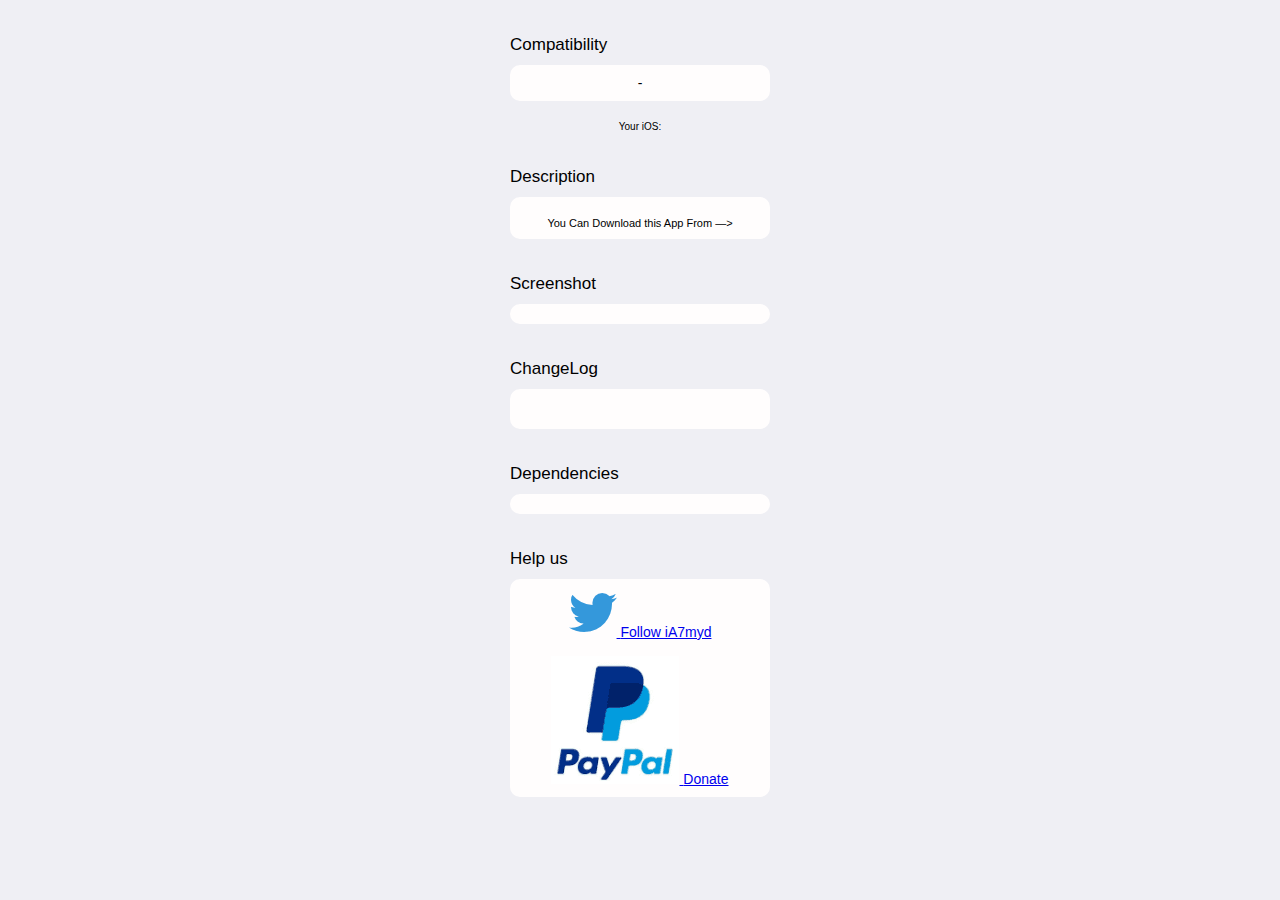
==== commit 24ad9a33: "Update for Depiction for tweak" ====
--- a/depictions/index.html
+++ b/depictions/index.html
@@ -12,9 +12,10 @@
     <meta name="viewport" content="width=device-width, initial-scale=1, viewport-fit=cover"/>
     <script src='https://cdnjs.cloudflare.com/ajax/libs/jquery/2.1.3/jquery.min.js'></script>
     <script src="js/setDepiction.js"></script>
+  
+
 </head>
-
-<body>
+<body>      
     <!--
     <div class="box">
         <h1 id="packageTitle"> PACKAGE NAME</h1>
@@ -26,11 +27,26 @@
         <h1 id="miniOS"></h1>
         <h1> - </h1>
         <h1 id="maxiOS"></h1>
+        <br>
+      
+      <div >
+      <div id="compatibilityCheck" class="alert"></div>
     </div>
-
+    
+    </div>
+    <center>
+<label  style="text-align:center;font-size:10px;">Your iOS: <label style="text-align:center;font-size:10px;" id="compatitle_"></label></label>
+    </center>
     <h1 class="boxTitle">Description</h1>
     <div class="box">
         <ul id="description">
+        </ul>
+       <ul style="text-align:center;font-size:11px;">You Can Download this App From —> <label id="applink"></label></ul>
+    </div>
+    
+        <h1 class="boxTitle">Screenshot</h1>
+    <div class="box">
+        <ul id="screenshot">
         </ul>
     </div>
 
@@ -46,24 +62,23 @@
 
     <h1 class="boxTitle">Help us</h1>
     <div class="box">
-	
+    
 
-	<a href="https://twitter.com/ia7myd" target="_blank">
-		<img class="icon" src="twitter.png"/>
-			<label>Follow iA7myd</label>
-		</a>
+    <a href="https://twitter.com/ia7myd" target="_blank">
+        <img class="icon" src="twitter.png"/>
+            <label>Follow iA7myd</label>
+        </a>
 
 <br><br>
 <a href="https://www.paypal.me/ia7myd" target="_blank">
-			<img class="icon" src="pp.png"/>
-			<label stylee="font-size: 20px; ">Donate</label>
-		</a>
+            <img class="icon" src="pp.png"/>
+            <label stylee="font-size: 20px; ">Donate</label>
+        </a>
 
 
 </div>
 
     <ul id="links"></ul>
 
-
 </body>
 </html>
--- a/depictions/css/main.css
+++ b/depictions/css/main.css
@@ -76,7 +76,7 @@
   padding:10px;
   margin-left:auto;
   margin-right:auto;
-  text-align:center;
+  text-align: center;
 }
 
 .box h1{
